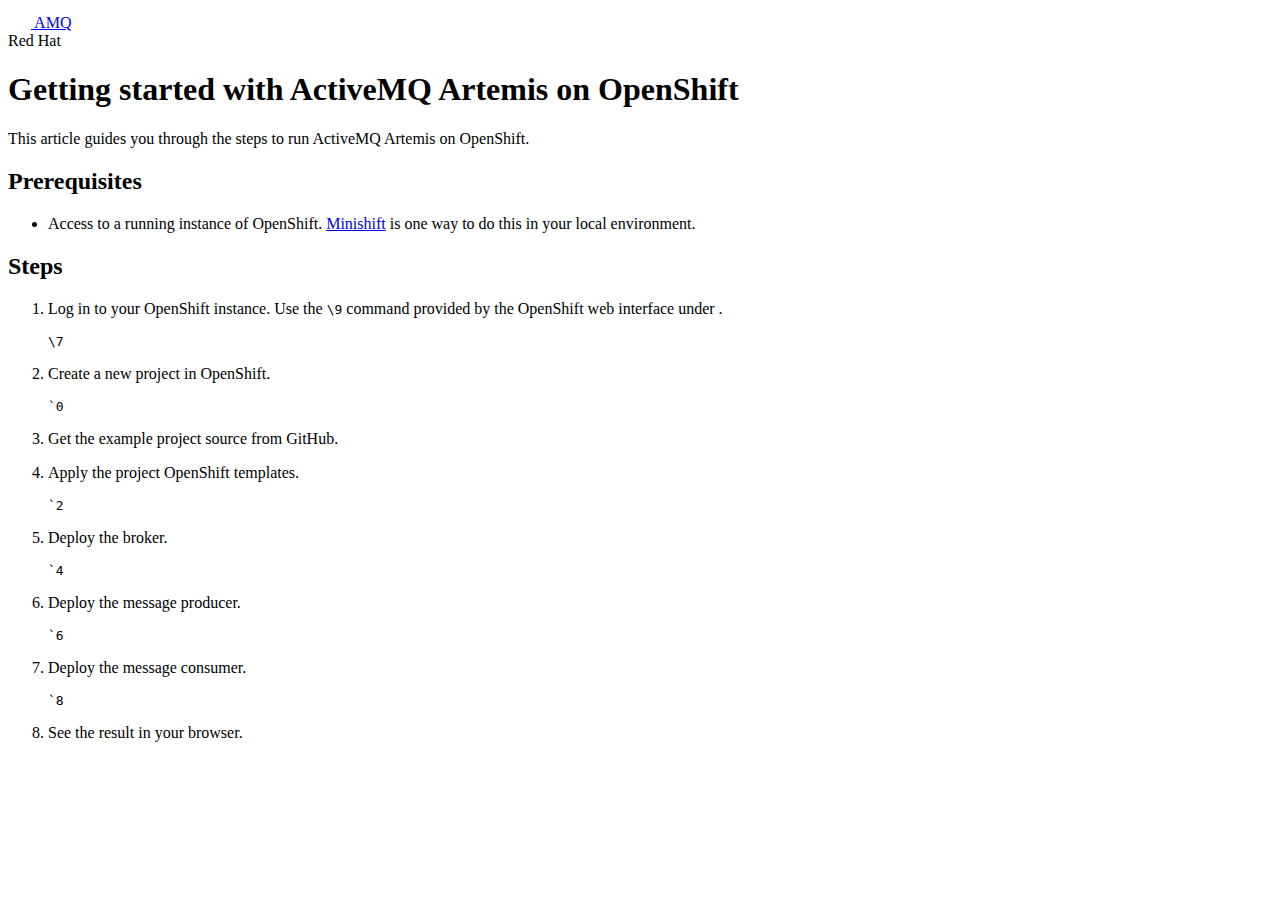
==== docs/activemq-artemis/getting-started/openshift/index.html @ d6d2e05e "WIP" ====
<!DOCTYPE html>
<html xmlns="http://www.w3.org/1999/xhtml">
  <head>
    <title>Getting started with ActiveMQ Artemis on OpenShift</title>
    <meta name="viewport" content="width=device-width, initial-scale=1.0"/>
    <link rel="stylesheet" href="https://fonts.googleapis.com/css?family=Source+Sans+Pro:300,300italic,400,400italic,600,600italic|Ubuntu+Mono:400" type="text/css"/>
    <link rel="stylesheet" href="https://www.ssorj.net/amq-io/main.css" type="text/css"/>
    <link rel="icon" href="" type="image/png"/>
    <script type="text/javascript" src="https://www.ssorj.net/amq-io/main.js" defer="defer"></script>



  </head>
  <body>

<header>
  <div>
    <div id="-top-left-nav">
      <a href="https://www.ssorj.net/amq-io/index.html">
        <svg height="20" width="20" style="position: relative; top: 4; margin-right: 3;">
          <circle cx="10" cy="10" r="8" stroke="#fff" stroke-width="2" fill="none"/>
        </svg>
        AMQ
      </a>
    </div>
    <div id="-top-right-nav">
      Red Hat
    </div>
  </div>
</header>

<section>
  <div>

<h1 id="getting-started-with-activemq-artemis-on-openshift">Getting started with ActiveMQ Artemis on OpenShift</h1>

<p>This article guides you through the steps to run ActiveMQ Artemis on
OpenShift.</p>

<h2 id="prerequisites">Prerequisites</h2>

<ul>
<li>Access to a running instance of OpenShift.
<a href="https://docs.okd.io/latest/minishift/getting-started/index.html">Minishift</a>
is one way to do this in your local environment.</li>
</ul>

<h2 id="steps">Steps</h2>

<ol>
<li><p>Log in to your OpenShift instance.  Use the <code>\9</code> command
provided by the OpenShift web interface under .</p>

<pre><code>\7
</code></pre></li>
<li><p>Create a new project in OpenShift.</p>

<pre><code>`0
</code></pre></li>
<li><p>Get the example project source from GitHub.</p></li>
<li><p>Apply the project OpenShift templates.</p>

<pre><code>`2
</code></pre></li>
<li><p>Deploy the broker.</p>

<pre><code>`4
</code></pre></li>
<li><p>Deploy the message producer.</p>

<pre><code>`6
</code></pre></li>
<li><p>Deploy the message consumer.</p>

<pre><code>`8
</code></pre></li>
<li><p>See the result in your browser.</p></li>
</ol>


  </div>
</section>

<footer>
  <div>
  </div>
</footer>




  </body>
</html>
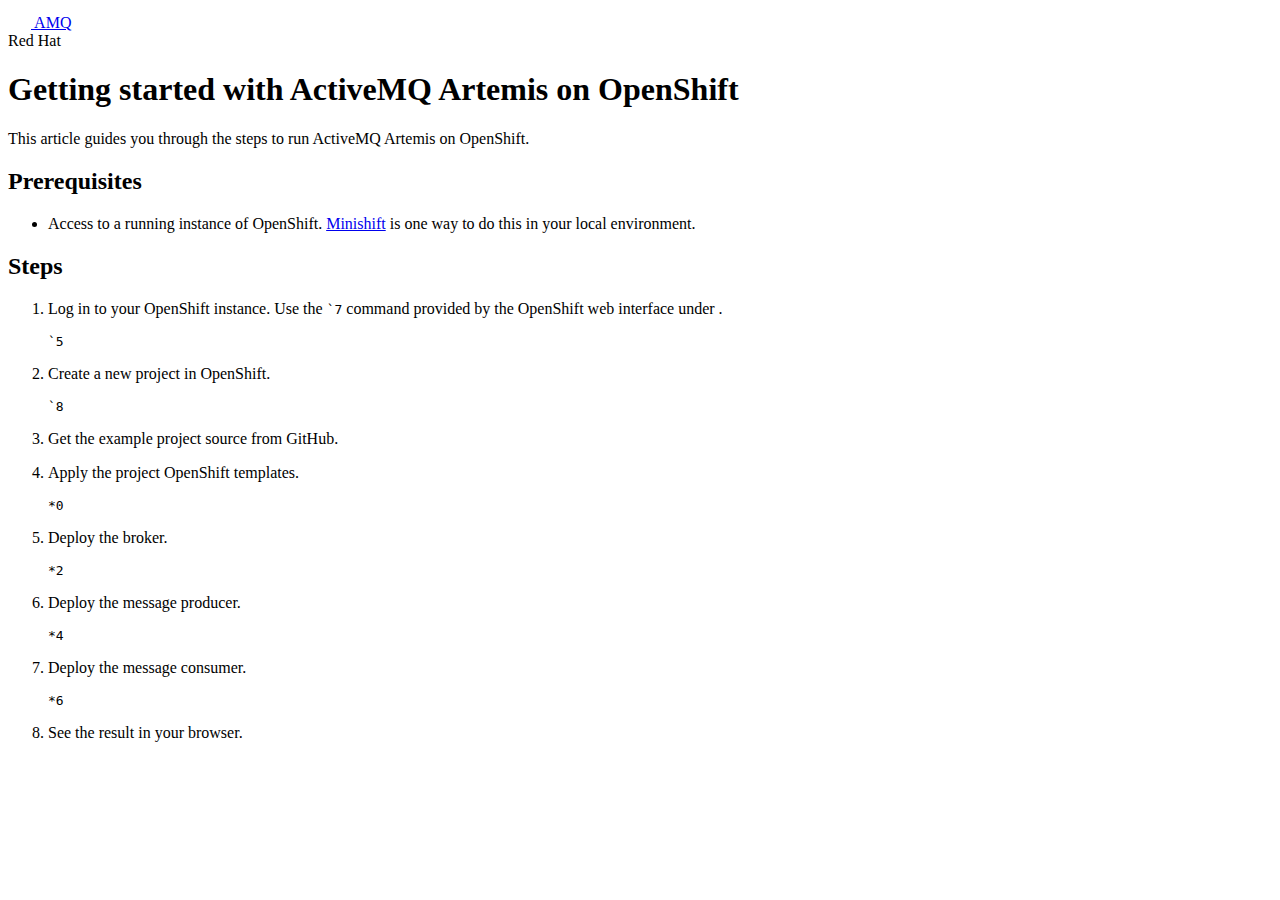
==== commit 03685b50: "WIP" ====
--- a/docs/activemq-artemis/getting-started/openshift/index.html
+++ b/docs/activemq-artemis/getting-started/openshift/index.html
@@ -48,31 +48,31 @@
 <h2 id="steps">Steps</h2>
 
 <ol>
-<li><p>Log in to your OpenShift instance.  Use the <code>\9</code> command
+<li><p>Log in to your OpenShift instance.  Use the <code>`7</code> command
 provided by the OpenShift web interface under .</p>
 
-<pre><code>\7
+<pre><code>`5
 </code></pre></li>
 <li><p>Create a new project in OpenShift.</p>
 
-<pre><code>`0
+<pre><code>`8
 </code></pre></li>
 <li><p>Get the example project source from GitHub.</p></li>
 <li><p>Apply the project OpenShift templates.</p>
 
-<pre><code>`2
+<pre><code>*0
 </code></pre></li>
 <li><p>Deploy the broker.</p>
 
-<pre><code>`4
+<pre><code>*2
 </code></pre></li>
 <li><p>Deploy the message producer.</p>
 
-<pre><code>`6
+<pre><code>*4
 </code></pre></li>
 <li><p>Deploy the message consumer.</p>
 
-<pre><code>`8
+<pre><code>*6
 </code></pre></li>
 <li><p>See the result in your browser.</p></li>
 </ol>
